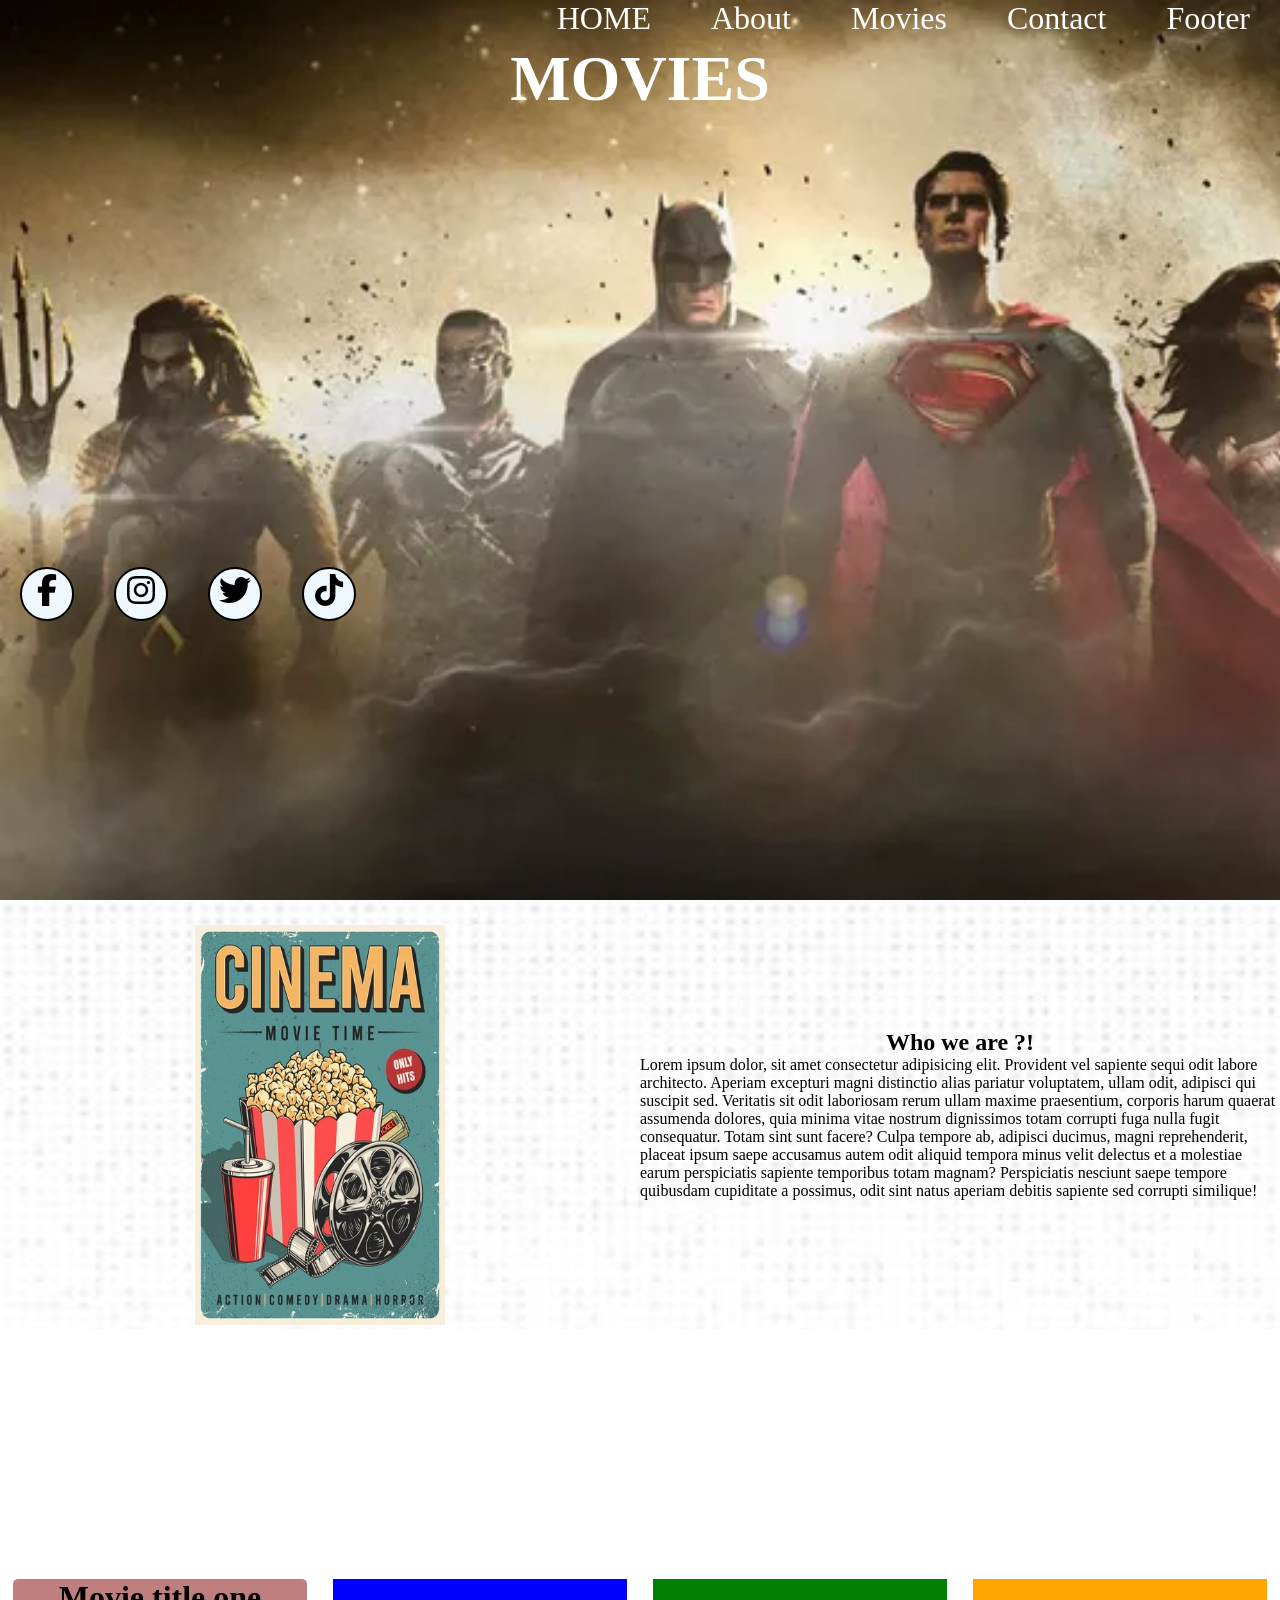
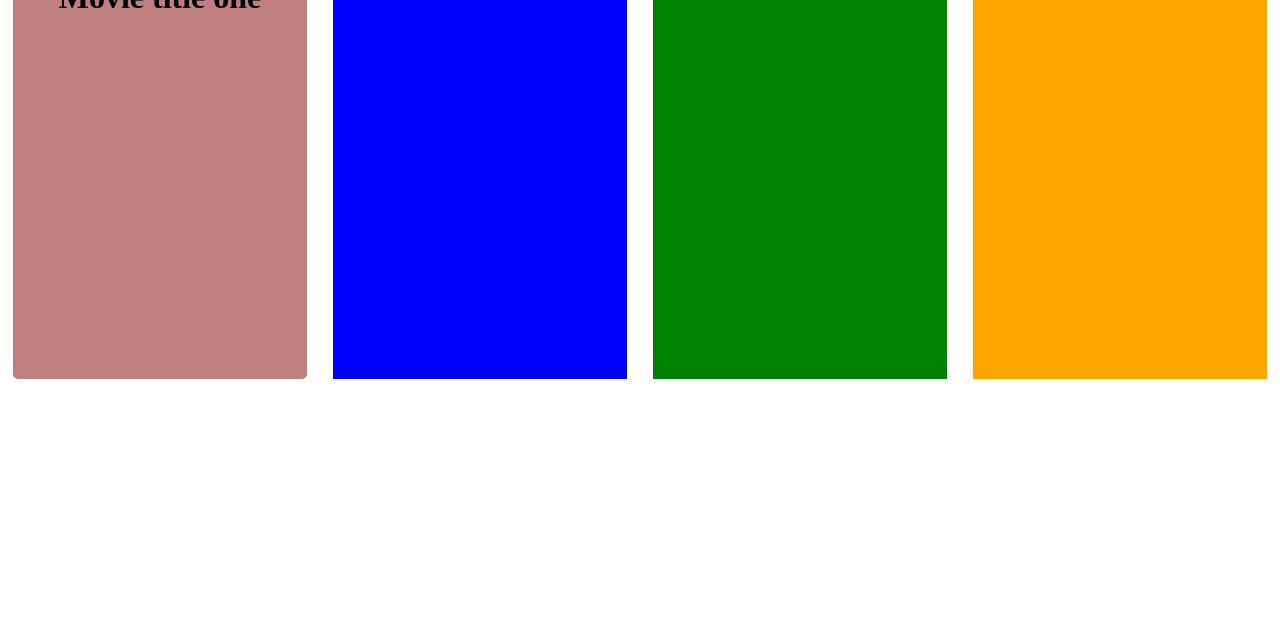
==== index.html @ 71df6812 "initial commit" ====
<!DOCTYPE html>
<html>

<head>
    <link rel="stylesheet" href="./assest/css/all.min.css" />
    <link rel="stylesheet"  href="./assest/css/home.css" />
    <link rel="stylesheet"  href="./assest/css/main.css" />

</head>

<body>
    <div class="container">

        <!-- section header start -->
        <div class="header" id="header">

            <div class="navbar">
                <a href="">HOME</a>
                <a href="#about">About</a>
                <a href="#movies">Movies</a>
                <a href="">Contact</a>
                <a href="">Footer</a>
            </div>


            <div class="title">
                <h1 style="font-size: 64px; font-weight: bolder;">MOVIES</h1>
            </div>

            <div class="header-icons">
                <i class="fa-brands fa-facebook-f"></i>
                <i class="fa-brands fa-instagram"></i>
                <i class="fa-brands fa-twitter"></i>
                <i class="fa-brands fa-tiktok"></i>

            </div>
        </div>
        <!-- section about start -->
        <div class="about"  id="about">
            <div style="width: 50%;">
                <h2 class="about-title">Who we are ?!</h2>
                <p>Lorem ipsum dolor, sit amet consectetur adipisicing elit. Provident vel sapiente sequi odit labore
                    architecto. Aperiam excepturi magni distinctio alias pariatur voluptatem, ullam odit, adipisci qui
                    suscipit sed. Veritatis sit odit laboriosam rerum ullam maxime praesentium, corporis harum quaerat
                    assumenda dolores, quia minima vitae nostrum dignissimos totam corrupti fuga nulla fugit
                    consequatur. Totam sint sunt facere? Culpa tempore ab, adipisci ducimus, magni reprehenderit,
                    placeat ipsum saepe accusamus autem odit aliquid tempora minus velit delectus et a molestiae earum
                    perspiciatis sapiente temporibus totam magnam? Perspiciatis nesciunt saepe tempore quibusdam
                    cupiditate a possimus, odit sint natus aperiam debitis sapiente sed corrupti similique!</p>

            </div>
            <div style="width: 50%; padding-top: 25px;" class="about-img">
                <img src="./assest/img/about.jpg" alt="" width="250rem" height="400rem">

            </div>

        </div>

        <!-- section cards-->
        <div class="movies" id="movies">

            <div class="child child1">
                <h2 style="font-size: 32px;">Movie title one</h2>
            </div>

            <div class="child child2"></div>
            <div class="child child3"></div>
            <div class="child child4"></div>
        </div>


        <!-- section contact-->
        <div class="contact" id="contact">


        </div>

        <!-- footer -->
        <div class="footer" id="footer">

        </div>

    </div>

</body>

</html>
---- assest/css/home.css ----
.header {
    background-image: url("../img/movie2.jpg");
    background-size: cover;
    background-repeat: no-repeat;
    height: 100vh;
}
.navbar{
    display: flex;
    justify-content: right;
    /* flex-direction: row-reverse ; */
    
    /* row default */
}
.navbar a{
    color: white;
    margin-inline: 30px;
    font-size: 32px;
    text-decoration: none;
}

.navbar a:hover{
    color: aquamarine ;
}

.header-icons{
    /* background-color: aliceblue; */
    display:flex;
    align-items: end;
    height: 500px;
}
.header-icons i{
    width: 40px;
    height: 40px;
    border-radius: 50%;
    color: black;
    border: 2px solid black;
    font-size: 32px;
    margin-inline: 20px;
    background-color: aliceblue;
    padding: 5px;
}
.header-icons i:hover{
    color: aquamarine;
    cursor: pointer;
}


.title {
    /* background-color: rgba(211, 211, 211, 0.5); */
    color: white;
    padding: 5px;
    text-align: center;
    /* margin-top: 50px; */
    /* border: 1px solid black; */

}

.movies {
    display: flex;
    justify-content: space-around;
    /*  افقي*/
    align-items: center;
    /* عمودي */
    /* background-color: antiquewhite; */
    /* border: 2px solid black; */
    height: 100vh;

}

.child {
    width: 23%;
    height: 400px;
    /* margin-top:10px; */
    /* margin-inline: 10px; */

}

.child1 {
    background-color: rgba(128, 0, 0, 0.5);
    border-radius: 5px;
    text-align: center;
}

.child2 {
    background-color: blue;
}

.child3 {
    background-color: green;
}

.child4 {
    background-color: orange;
}

.about {
    display: flex;
    flex-direction: row-reverse;
    justify-content: space-around;
    align-items: center;
    background-image: url("../img/dotted.jpg");
    background-repeat: no-repeat;
    background-size: cover;
}


.about-img,
.about-title {
    text-align: center;
}
---- assest/css/main.css ----
* {
            margin: 0;
            padding: 0;
        }

        body {
            font-family: "curlz MT";
        }
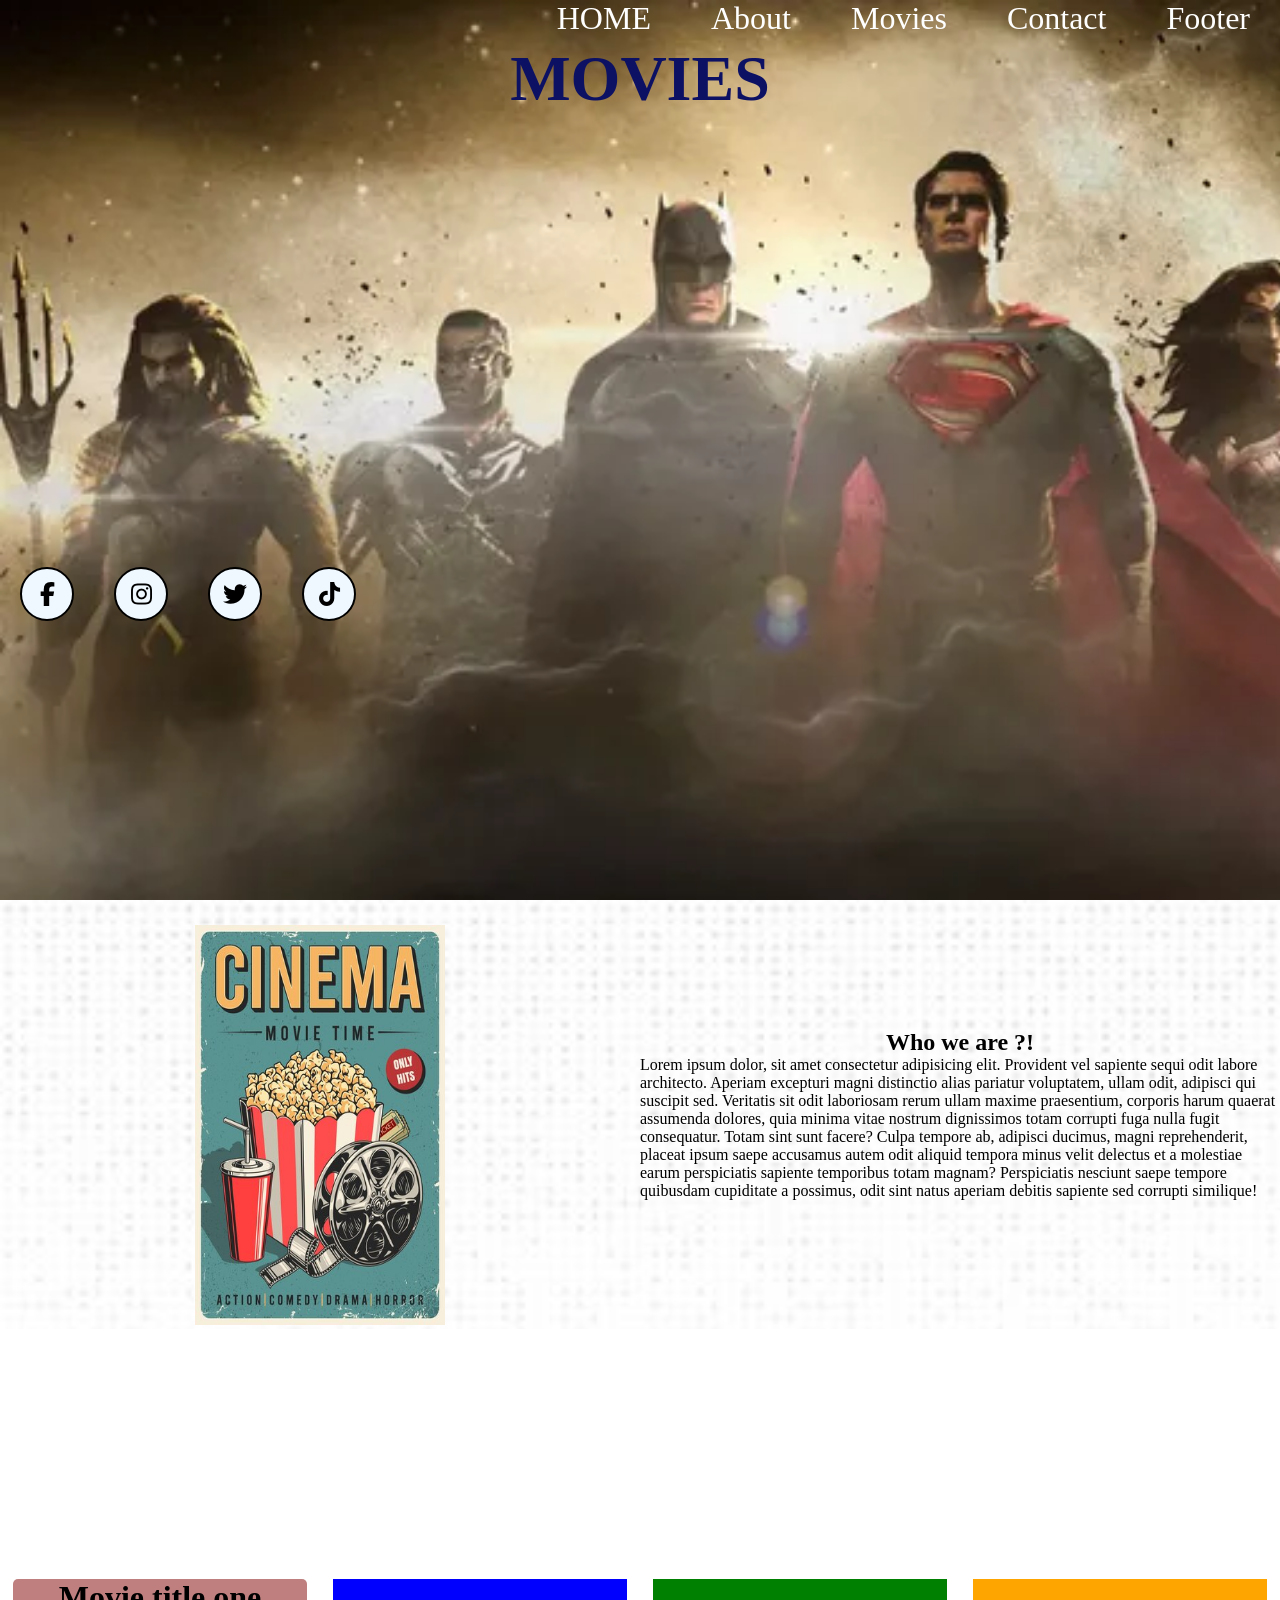
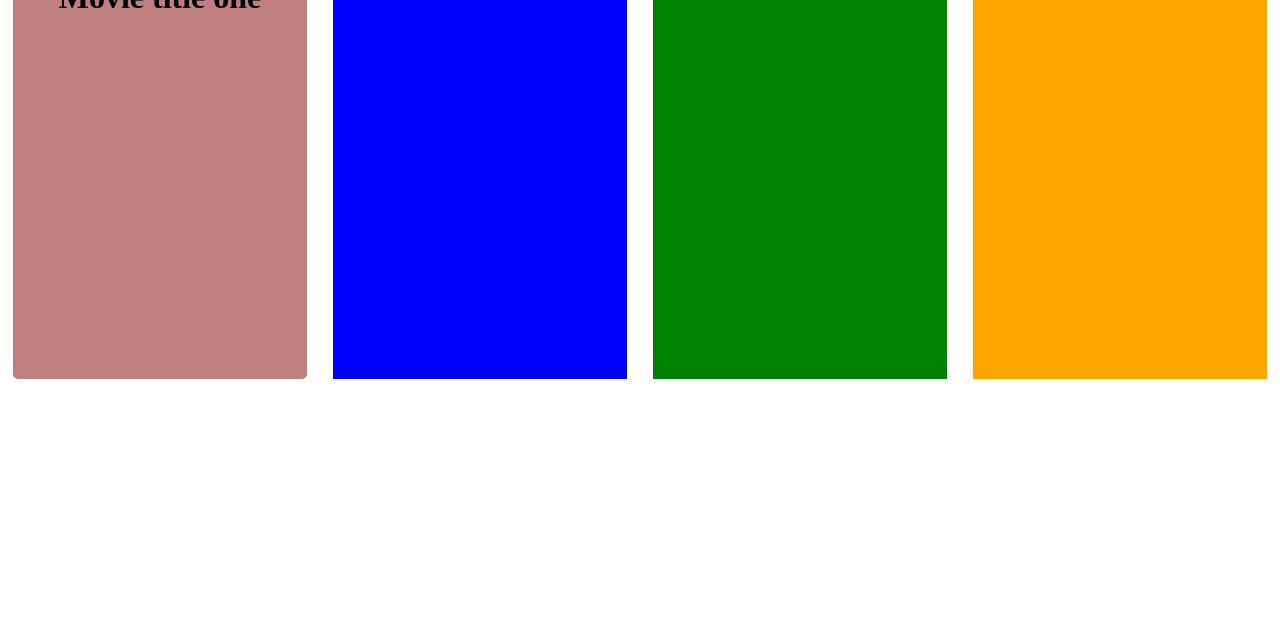
==== commit a72221ce: "updates" ====
--- a/index.html
+++ b/index.html
@@ -5,6 +5,7 @@
     <link rel="stylesheet" href="./assest/css/all.min.css" />
     <link rel="stylesheet"  href="./assest/css/home.css" />
     <link rel="stylesheet"  href="./assest/css/main.css" />
+    <link rel="stylesheet" href="./assest/css/theme.css" />
 
 </head>
 
--- a/assest/css/home.css
+++ b/assest/css/home.css
@@ -1,4 +1,4 @@
-.header {
+ .header {
     background-image: url("../img/movie2.jpg");
     background-size: cover;
     background-repeat: no-repeat;
@@ -16,10 +16,11 @@
     margin-inline: 30px;
     font-size: 32px;
     text-decoration: none;
+    padding: var(--padding);
 }
 
 .navbar a:hover{
-    color: aquamarine ;
+    color: var(--main) ;
 }
 
 .header-icons{
@@ -34,24 +35,36 @@
     border-radius: 50%;
     color: black;
     border: 2px solid black;
-    font-size: 32px;
+    font-size: 24px;
     margin-inline: 20px;
-    background-color: aliceblue;
+    background-color: var(--light);
     padding: 5px;
+    display: flex;
+    align-items: center;
+    justify-content: center;
 }
 .header-icons i:hover{
-    color: aquamarine;
+    color: var(--main);
     cursor: pointer;
+    border-color: var(--main);
+    border-style: dashed;
+    box-shadow: 9px 20px 50px var(--main);
+    /*background-color: var(--secondary);
+    */transition:all 0.5s ease-in-out;
+
 }
 
 
 .title {
     /* background-color: rgba(211, 211, 211, 0.5); */
-    color: white;
+    color: var(--main);
     padding: 5px;
     text-align: center;
     /* margin-top: 50px; */
     /* border: 1px solid black; */
+
+
+    
 
 }
 
--- a/assest/css/main.css
+++ b/assest/css/main.css
@@ -1,8 +1,8 @@
-        * {
-            margin: 0;
-            padding: 0;
-        }
+* {
+    margin: 0;
+    padding: 0;
+}
 
-        body {
-            font-family: "curlz MT";
-        }+body {
+    font-family: "curlz MT";
+}
--- a/assest/css/theme.css
+++ b/assest/css/theme.css
@@ -0,0 +1,6 @@
+:root{
+    --main: #0D1164;
+    --secondary: #640D5F;
+    --footer: #F78D60;
+    --light:#f0f8ff ;
+}
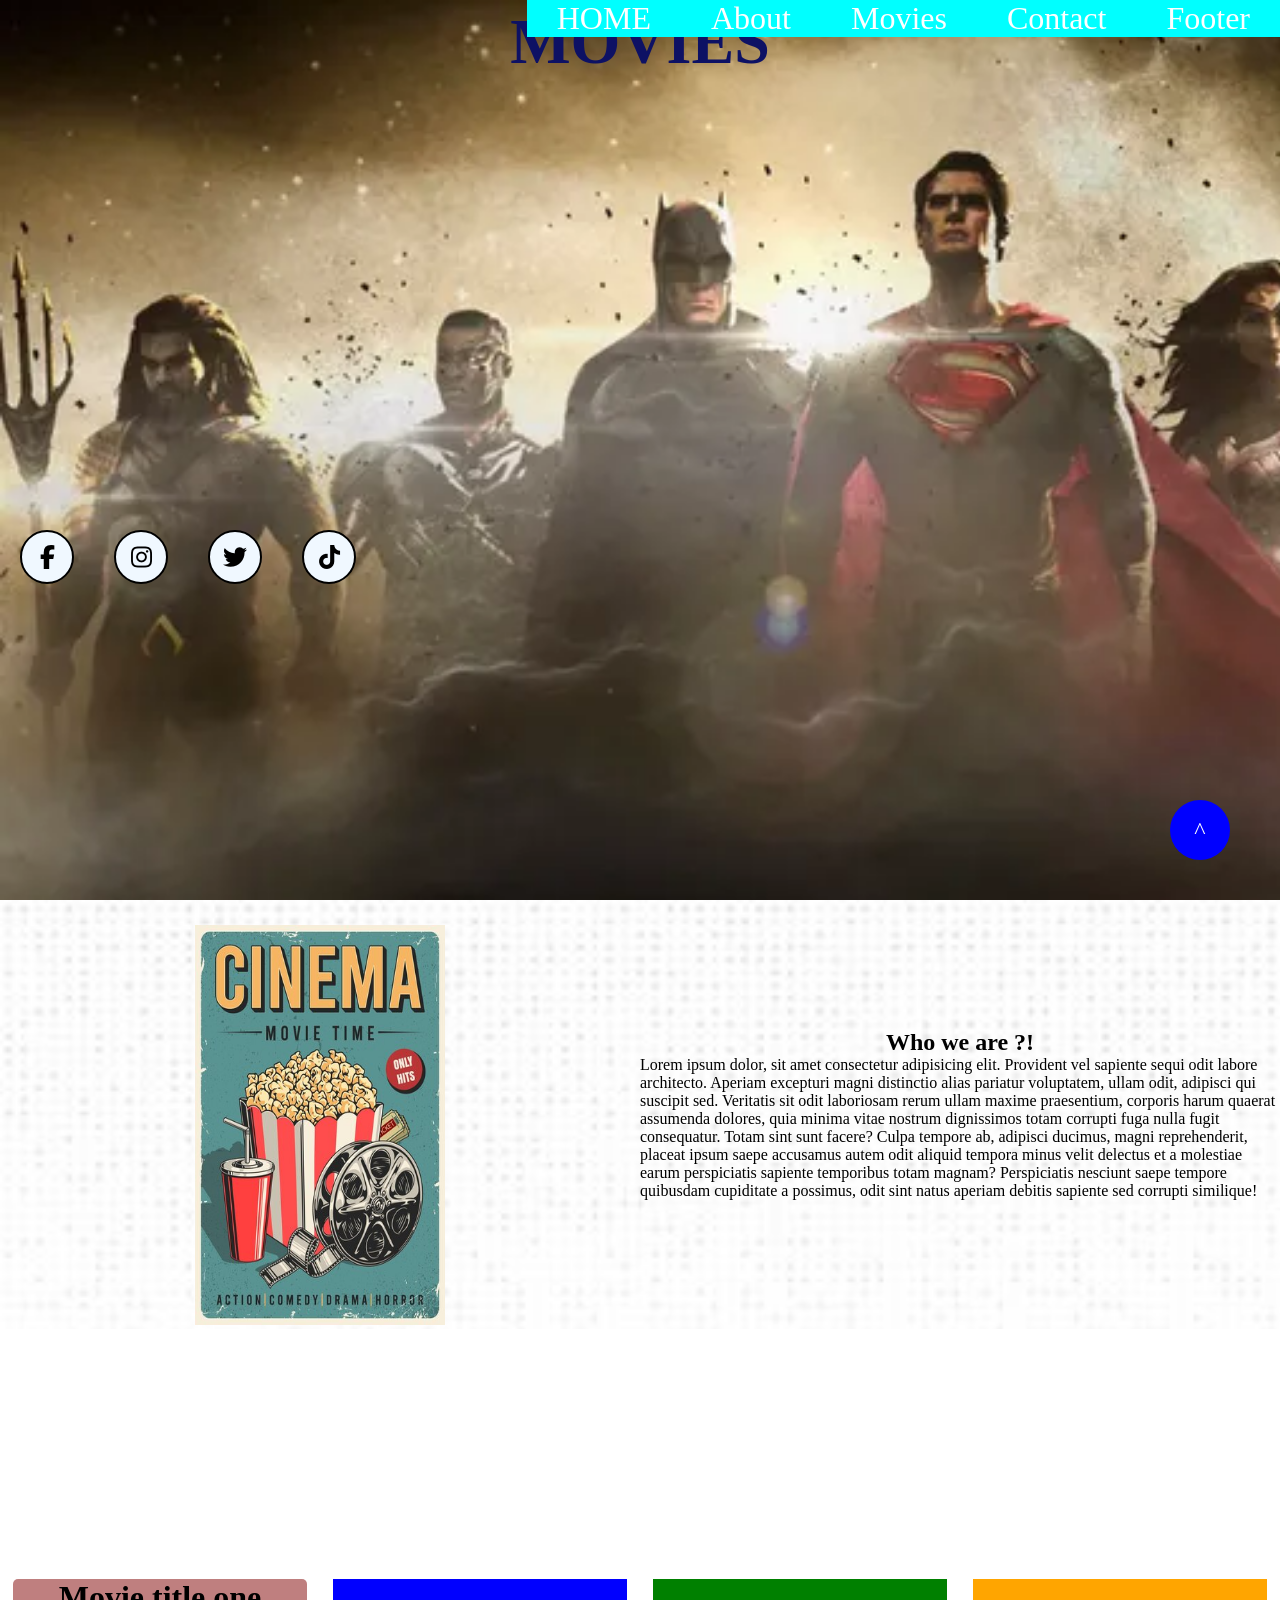
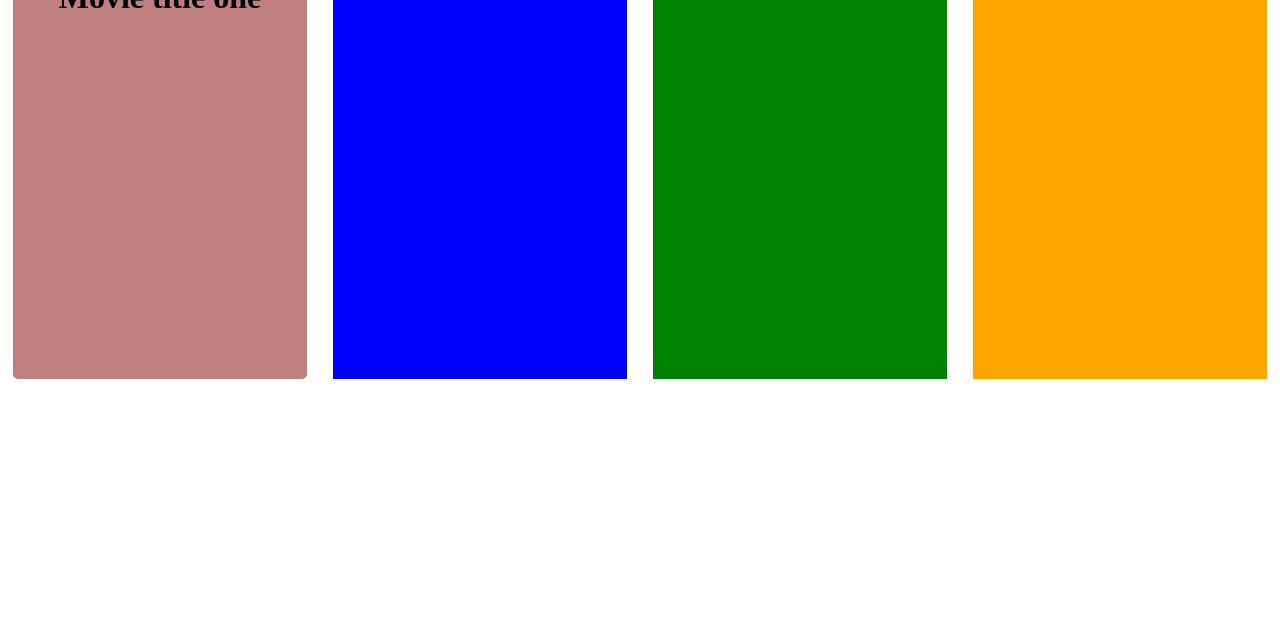
==== commit 6251a287: "lecture 11 , position dixed & sticky" ====
--- a/index.html
+++ b/index.html
@@ -16,13 +16,14 @@
         <div class="header" id="header">
 
             <div class="navbar">
-                <a href="">HOME</a>
+                <a href="#">HOME</a>
                 <a href="#about">About</a>
                 <a href="#movies">Movies</a>
                 <a href="">Contact</a>
                 <a href="">Footer</a>
             </div>
 
+            <div class="arrow-icon"><a href="#header">^</a></div>
 
             <div class="title">
                 <h1 style="font-size: 64px; font-weight: bolder;">MOVIES</h1>
--- a/assest/css/home.css
+++ b/assest/css/home.css
@@ -1,123 +1,158 @@
  .header {
-    background-image: url("../img/movie2.jpg");
-    background-size: cover;
-    background-repeat: no-repeat;
-    height: 100vh;
+     background-image: url("../img/movie2.jpg");
+     background-size: cover;
+     background-repeat: no-repeat;
+     height: 100vh;
+ }
+
+ .arrow-icon  {
+     width: 20px;
+     height: 20px;
+     position: fixed;
+     bottom: 40px;
+     right: 50px;
+     background-color: blue;
+     color: antiquewhite;
+     display: flex;
+     justify-content: center;
+     align-items: center;
+     padding: 20px;
+     z-index:2 ;
+     border-radius: 50%;
 }
-.navbar{
-    display: flex;
-    justify-content: right;
-    /* flex-direction: row-reverse ; */
-    
-    /* row default */
-}
-.navbar a{
-    color: white;
-    margin-inline: 30px;
-    font-size: 32px;
-    text-decoration: none;
-    padding: var(--padding);
+ .arrow-icon:hover{
+    box-shadow: 2px 3px 10px red;
+    border-radius: 5px;
+    transition: all 0.5s ease-in-out;
+    cursor: pointer;
 }
 
-.navbar a:hover{
-    color: var(--main) ;
-}
+ .arrow-icon a {
+     color: white;
+     text-decoration: none;
+     font-size: 24px;
+ }
 
-.header-icons{
-    /* background-color: aliceblue; */
-    display:flex;
-    align-items: end;
-    height: 500px;
-}
-.header-icons i{
-    width: 40px;
-    height: 40px;
-    border-radius: 50%;
-    color: black;
-    border: 2px solid black;
-    font-size: 24px;
-    margin-inline: 20px;
-    background-color: var(--light);
-    padding: 5px;
-    display: flex;
-    align-items: center;
-    justify-content: center;
-}
-.header-icons i:hover{
-    color: var(--main);
-    cursor: pointer;
-    border-color: var(--main);
-    border-style: dashed;
-    box-shadow: 9px 20px 50px var(--main);
-    /*background-color: var(--secondary);
-    */transition:all 0.5s ease-in-out;
+ .navbar {
+     display: flex;
+     justify-content: right;
+     /* flex-direction: row-reverse ; */
+     background-color: aqua;
+     position: fixed;
+     right: 0;
+     /* row default */
+ }
 
-}
+ .navbar a {
+     color: white;
+     margin-inline: 30px;
+     font-size: 32px;
+     text-decoration: none;
+     padding: var(--padding);
+ }
+
+ .navbar a:hover {
+     color: var(--main);
+ }
+
+ .header-icons {
+     /* background-color: aliceblue; */
+     display: flex;
+     align-items: end;
+     height: 500px;
+ }
+
+ .header-icons i {
+     width: 40px;
+     height: 40px;
+     border-radius: 50%;
+     color: black;
+     border: 2px solid black;
+     font-size: 24px;
+     margin-inline: 20px;
+     background-color: var(--light);
+     padding: 5px;
+     display: flex;
+     align-items: center;
+     justify-content: center;
+ }
+
+ .header-icons i:hover {
+     color: var(--main);
+     cursor: pointer;
+     border-color: var(--main);
+     border-style: dashed;
+     box-shadow: 9px 20px 50px var(--main);
+     /*background-color: var(--secondary);
+    */
+     transition: all 0.5s ease-in-out;
+
+ }
 
 
-.title {
-    /* background-color: rgba(211, 211, 211, 0.5); */
-    color: var(--main);
-    padding: 5px;
-    text-align: center;
-    /* margin-top: 50px; */
-    /* border: 1px solid black; */
+ .title {
+     /* background-color: rgba(211, 211, 211, 0.5); */
+     color: var(--main);
+     padding: 5px;
+     text-align: center;
+     /* margin-top: 50px; */
+     /* border: 1px solid black; */
 
 
-    
-
-}
-
-.movies {
-    display: flex;
-    justify-content: space-around;
-    /*  افقي*/
-    align-items: center;
-    /* عمودي */
-    /* background-color: antiquewhite; */
-    /* border: 2px solid black; */
-    height: 100vh;
-
-}
-
-.child {
-    width: 23%;
-    height: 400px;
-    /* margin-top:10px; */
-    /* margin-inline: 10px; */
-
-}
-
-.child1 {
-    background-color: rgba(128, 0, 0, 0.5);
-    border-radius: 5px;
-    text-align: center;
-}
-
-.child2 {
-    background-color: blue;
-}
-
-.child3 {
-    background-color: green;
-}
-
-.child4 {
-    background-color: orange;
-}
-
-.about {
-    display: flex;
-    flex-direction: row-reverse;
-    justify-content: space-around;
-    align-items: center;
-    background-image: url("../img/dotted.jpg");
-    background-repeat: no-repeat;
-    background-size: cover;
-}
 
 
-.about-img,
-.about-title {
-    text-align: center;
-}+ }
+
+ .movies {
+     display: flex;
+     justify-content: space-around;
+     /*  افقي*/
+     align-items: center;
+     /* عمودي */
+     /* background-color: antiquewhite; */
+     /* border: 2px solid black; */
+     height: 100vh;
+
+ }
+
+ .child {
+     width: 23%;
+     height: 400px;
+     /* margin-top:10px; */
+     /* margin-inline: 10px; */
+
+ }
+
+ .child1 {
+     background-color: rgba(128, 0, 0, 0.5);
+     border-radius: 5px;
+     text-align: center;
+ }
+
+ .child2 {
+     background-color: blue;
+ }
+
+ .child3 {
+     background-color: green;
+ }
+
+ .child4 {
+     background-color: orange;
+ }
+
+ .about {
+     display: flex;
+     flex-direction: row-reverse;
+     justify-content: space-around;
+     align-items: center;
+     background-image: url("../img/dotted.jpg");
+     background-repeat: no-repeat;
+     background-size: cover;
+ }
+
+
+ .about-img,
+ .about-title {
+     text-align: center;
+ }
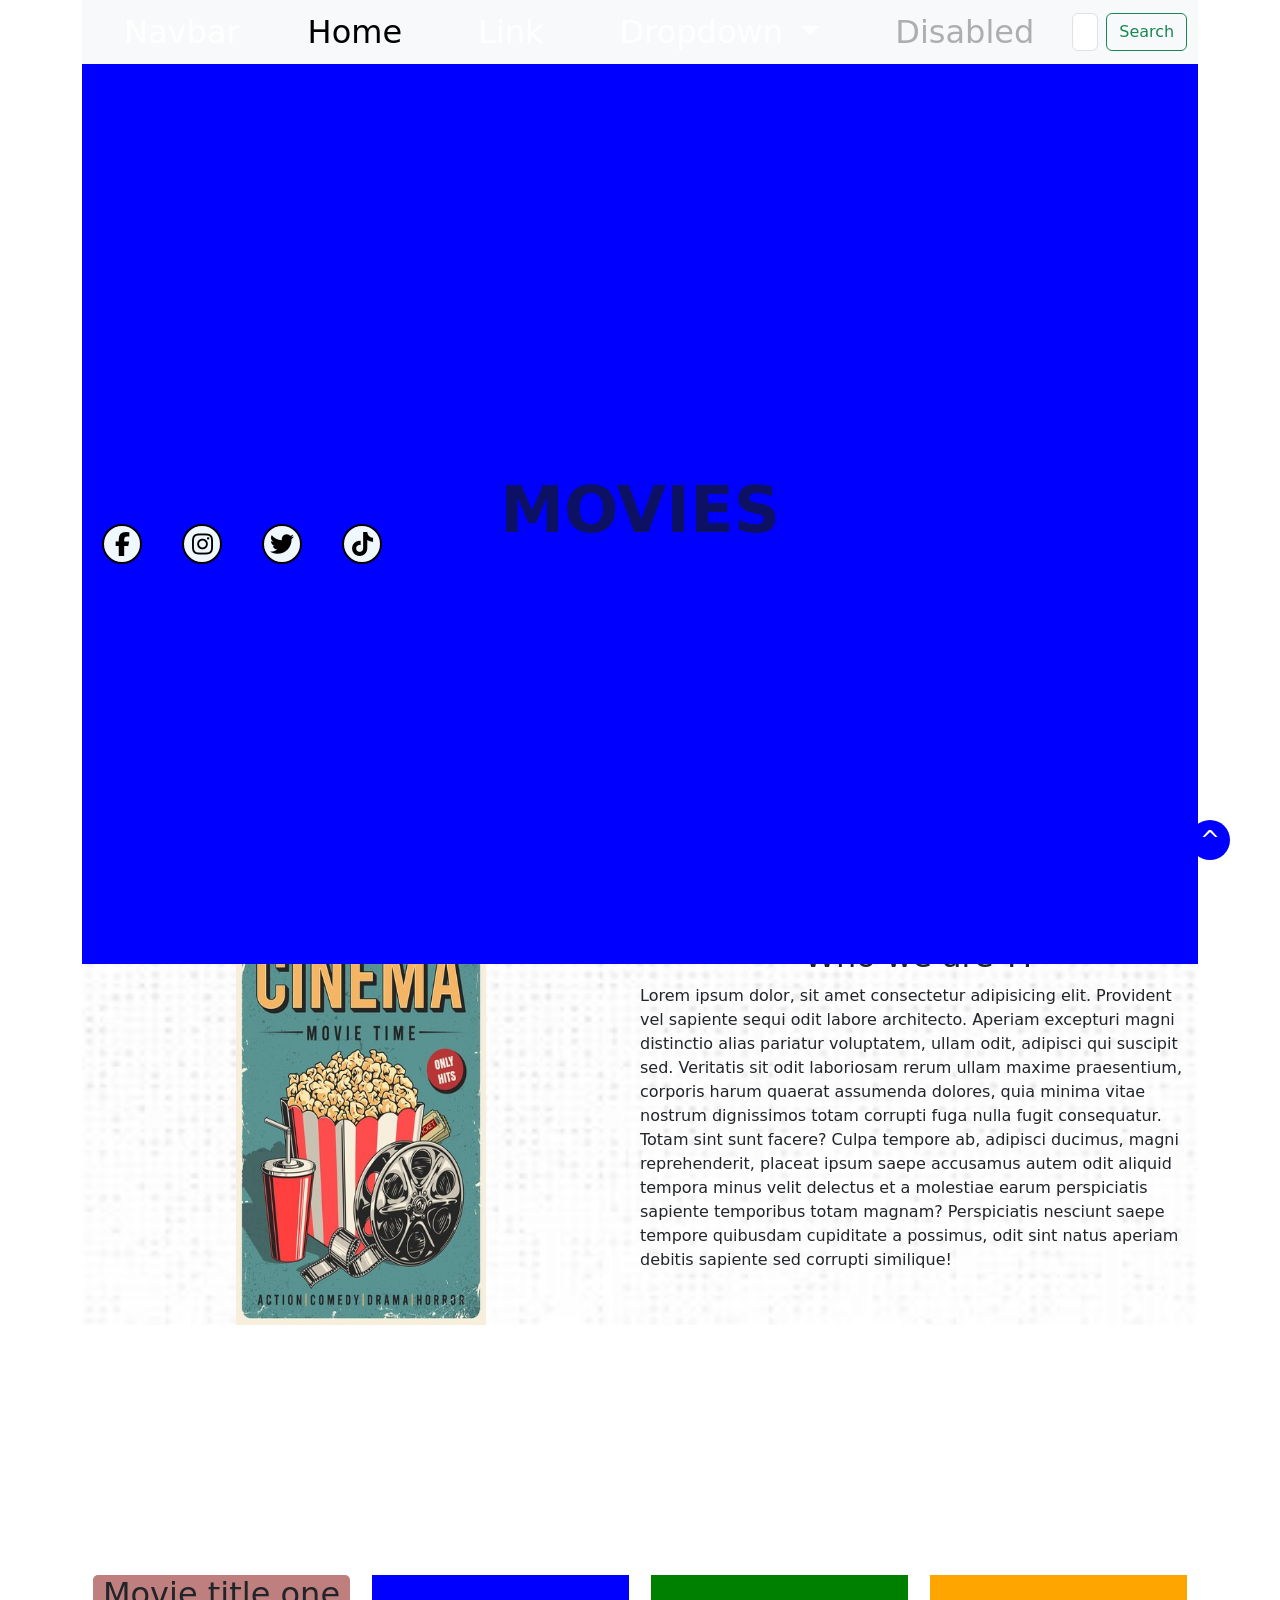
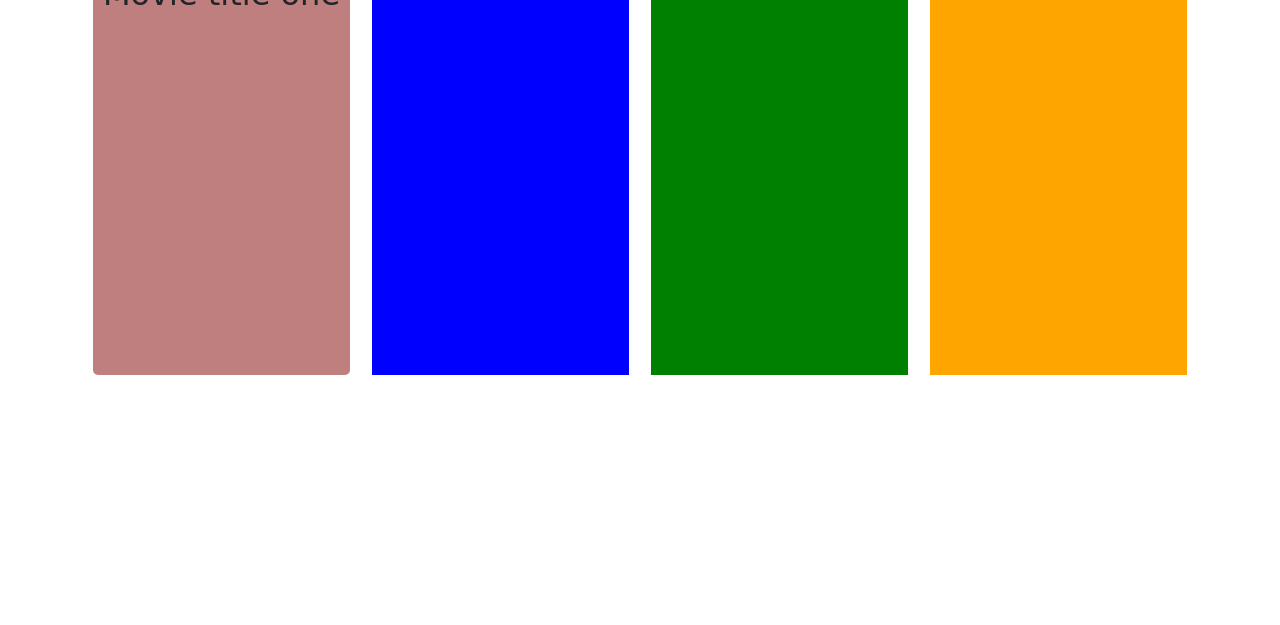
==== commit 2d87f6c4: "java script lec 1, 2, 3. 4" ====
--- a/index.html
+++ b/index.html
@@ -2,10 +2,15 @@
 <html>
 
 <head>
+           <meta name="viewport" content="width=device-width, initial-scale=1">
+
     <link rel="stylesheet" href="./assest/css/all.min.css" />
     <link rel="stylesheet"  href="./assest/css/home.css" />
     <link rel="stylesheet"  href="./assest/css/main.css" />
     <link rel="stylesheet" href="./assest/css/theme.css" />
+    <link href="https://cdn.jsdelivr.net/npm/bootstrap@5.3.3/dist/css/bootstrap.min.css" rel="stylesheet" integrity="sha384-QWTKZyjpPEjISv5WaRU9OFeRpok6YctnYmDr5pNlyT2bRjXh0JMhjY6hW+ALEwIH" crossorigin="anonymous">
+    <script src="https://cdn.jsdelivr.net/npm/bootstrap@5.3.3/dist/js/bootstrap.bundle.min.js" integrity="sha384-kenU1KFdBIe4zVF0s0G1M5b4hcpxyD9F7jL+jjXkk+Q2h455rYXK/7HAuoJl+0I4" crossorigin="anonymous"></script>
+    <meta charset="UTF-8">
 
 </head>
 
@@ -15,13 +20,42 @@
         <!-- section header start -->
         <div class="header" id="header">
 
-            <div class="navbar">
-                <a href="#">HOME</a>
-                <a href="#about">About</a>
-                <a href="#movies">Movies</a>
-                <a href="">Contact</a>
-                <a href="">Footer</a>
-            </div>
+            <nav class="navbar navbar-expand-lg bg-body-tertiary">
+  <div class="container-fluid">
+    <a class="navbar-brand" href="#">Navbar</a>
+    <button class="navbar-toggler" type="button" data-bs-toggle="collapse" data-bs-target="#navbarSupportedContent" aria-controls="navbarSupportedContent" aria-expanded="false" aria-label="Toggle navigation">
+      <span class="navbar-toggler-icon"></span>
+    </button>
+    <div class="collapse navbar-collapse" id="navbarSupportedContent">
+      <ul class="navbar-nav me-auto mb-2 mb-lg-0">
+        <li class="nav-item">
+          <a class="nav-link active" aria-current="page" href="#">Home</a>
+        </li>
+        <li class="nav-item">
+          <a class="nav-link" href="#">Link</a>
+        </li>
+        <li class="nav-item dropdown">
+          <a class="nav-link dropdown-toggle" href="#" role="button" data-bs-toggle="dropdown" aria-expanded="false">
+            Dropdown
+          </a>
+          <ul class="dropdown-menu">
+            <li><a class="dropdown-item" href="#">Action</a></li>
+            <li><a class="dropdown-item" href="#">Another action</a></li>
+            <li><hr class="dropdown-divider"></li>
+            <li><a class="dropdown-item" href="#">Something else here</a></li>
+          </ul>
+        </li>
+        <li class="nav-item">
+          <a class="nav-link disabled" aria-disabled="true">Disabled</a>
+        </li>
+      </ul>
+      <form class="d-flex" role="search">
+        <input class="form-control me-2" type="search" placeholder="Search" aria-label="Search"/>
+        <button class="btn btn-outline-success" type="submit">Search</button>
+      </form>
+    </div>
+  </div>
+</nav>
 
             <div class="arrow-icon"><a href="#header">^</a></div>
 
@@ -84,6 +118,10 @@
 
     </div>
 
+
+
+    <script src=""></script>
+
 </body>
 
 </html>
--- a/assest/css/home.css
+++ b/assest/css/home.css
@@ -3,6 +3,8 @@
      background-size: cover;
      background-repeat: no-repeat;
      height: 100vh;
+     z-index: 2;
+     position: relative;
  }
 
  .arrow-icon  {
@@ -38,9 +40,10 @@
      justify-content: right;
      /* flex-direction: row-reverse ; */
      background-color: aqua;
-     position: fixed;
+     position: absolute;
      right: 0;
      /* row default */
+     
  }
 
  .navbar a {
@@ -60,6 +63,8 @@
      display: flex;
      align-items: end;
      height: 500px;
+     z-index: 2;
+     position: absolute;
  }
 
  .header-icons i {
@@ -75,6 +80,7 @@
      display: flex;
      align-items: center;
      justify-content: center;
+     
  }
 
  .header-icons i:hover {
@@ -91,15 +97,17 @@
 
 
  .title {
-     /* background-color: rgba(211, 211, 211, 0.5); */
      color: var(--main);
      padding: 5px;
      text-align: center;
-     /* margin-top: 50px; */
-     /* border: 1px solid black; */
-
-
-
+     position: absolute;
+     background-color: blue;
+     height: 100vh;
+     width: 100%;
+     display: flex;
+     justify-content: center;
+     align-items: center;
+     z-index: 1;
 
  }
 
@@ -141,6 +149,7 @@
      background-color: orange;
  }
 
+
  .about {
      display: flex;
      flex-direction: row-reverse;
@@ -155,4 +164,10 @@
  .about-img,
  .about-title {
      text-align: center;
- }+ }
+
+
+ .bg-danger{
+    background-color: rgb(31, 117, 255) ;
+    
+ }
